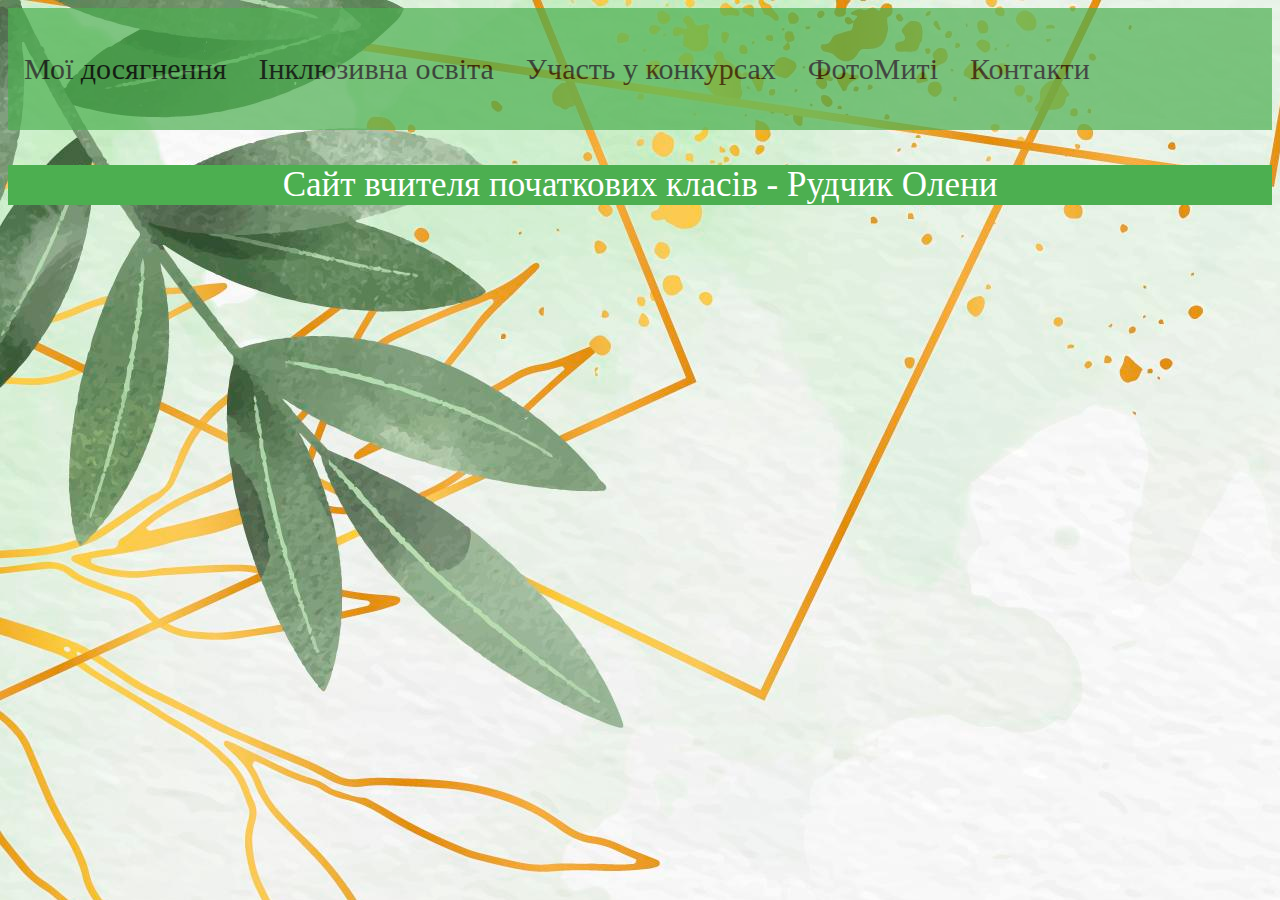
==== index.html @ d179f72a "site" ====
<!DOCTYPE html>
<html>
    <head>
            <title>Сайт Олени Рудчик</title>
            
    </head>
    <body>
        <link rel="stylesheet" href="./style/index.css">
        <div class="topnav">
            <a href="./pages/my_achivments.html"><p style="font-size:30px">Мої досягнення</p></a>
            <a href="./pages/inclusive_education.html"><p style="font-size:30px">Інклюзивна освіта</p></a>
            <a href="#"><p style="font-size:30px">Участь у конкурсах</p></a>
            <a href="#contact"><p style="font-size:30px">ФотоМиті</p></a>
            <a href="./pages/contacts.html"><p style="font-size:30px">Контакти</p></a>
          </div> 
          <div class=main_text>
              <p style="font-size:35px; text-align:center">Сайт вчителя початкових класів - Рудчик Олени</p>
          </div>
    </body>
</html>
---- style/index.css ----
body{
    background-image: url('./../img/main_background.jpg');}

.topnav {
  background-color: #4CAF50;
  opacity: 0.7; /* прозрачность*/
  overflow: hidden;
}
/* Style the links inside the navigation bar */
.topnav a {
  float: left;
  color: #000000;
  text-align: center;
  padding: 14px 16px;
  text-decoration: none;
  font-size: 17px;
}

/* Change the color of links on hover */
.topnav a:hover {
  background-color: rgb(251, 255, 0);
  color: black;
}

.main_text { 
    background-color: #4CAF50;
    color:white;
}
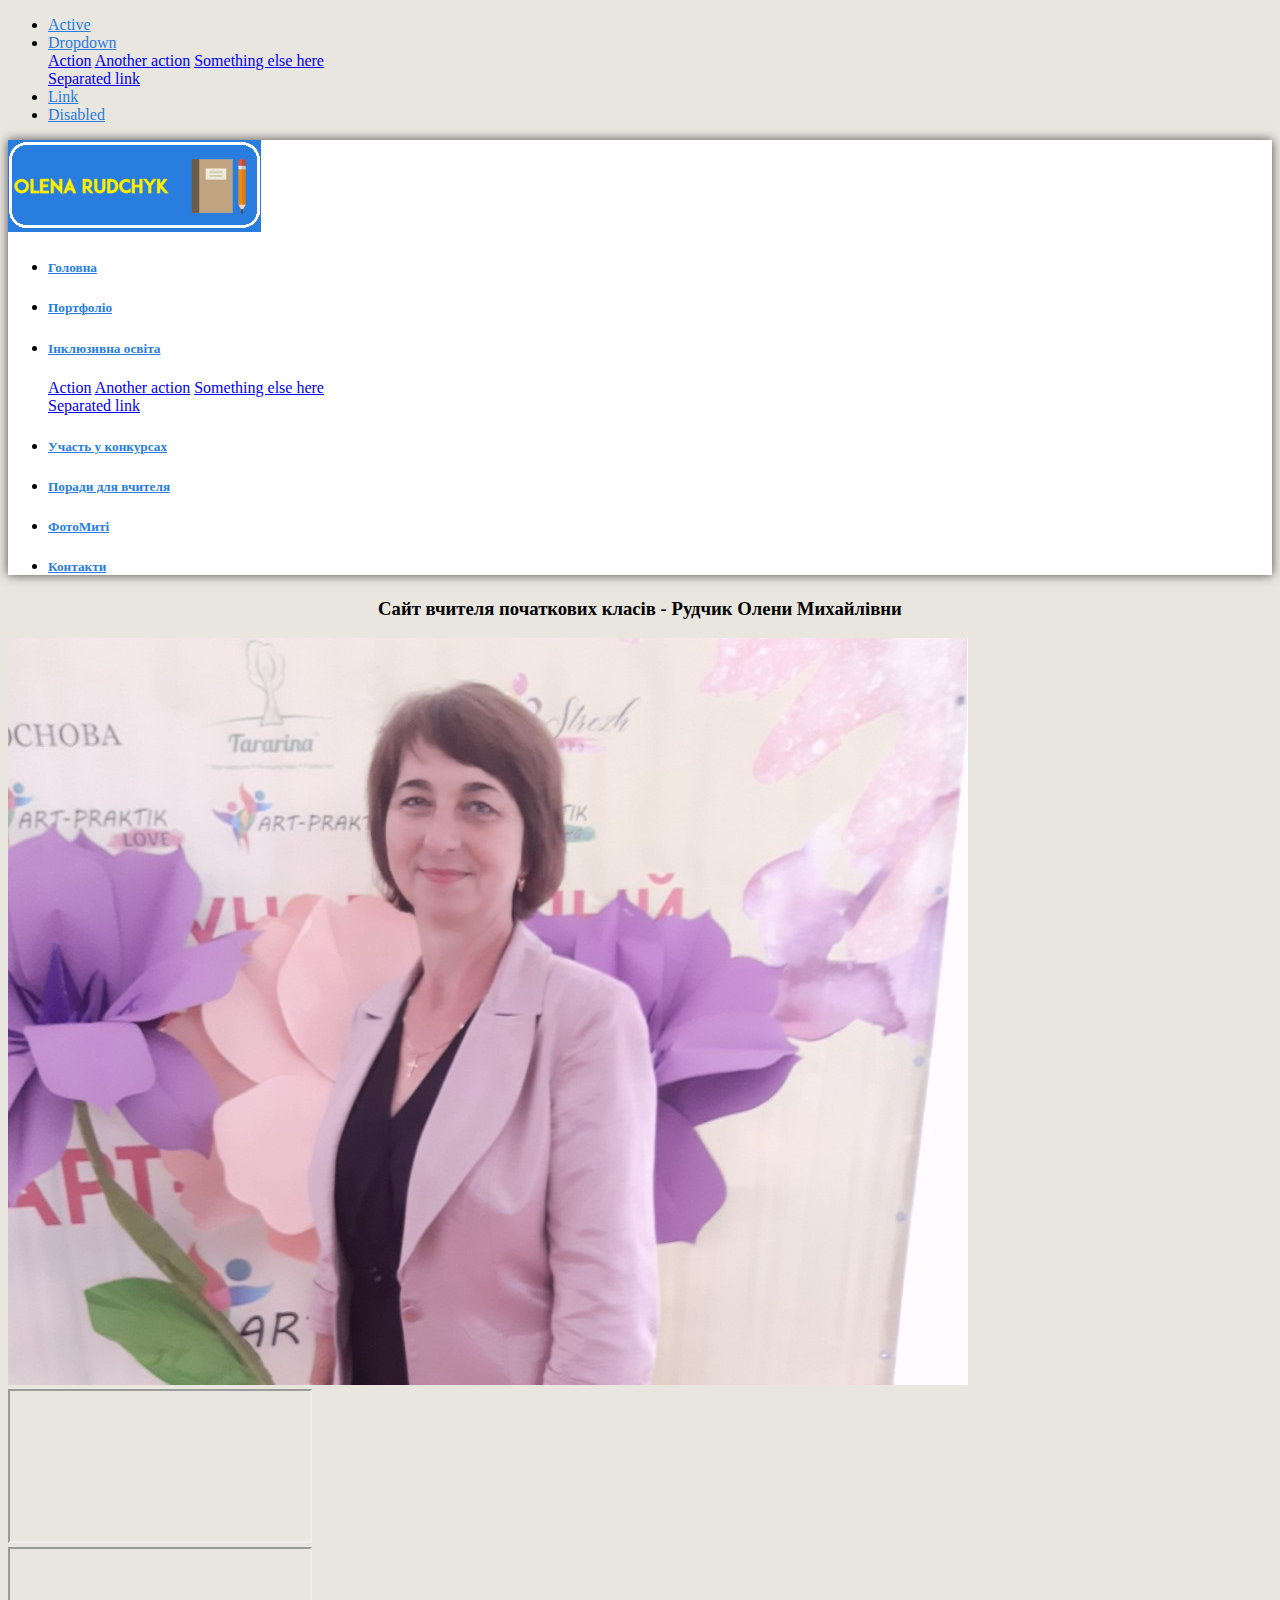
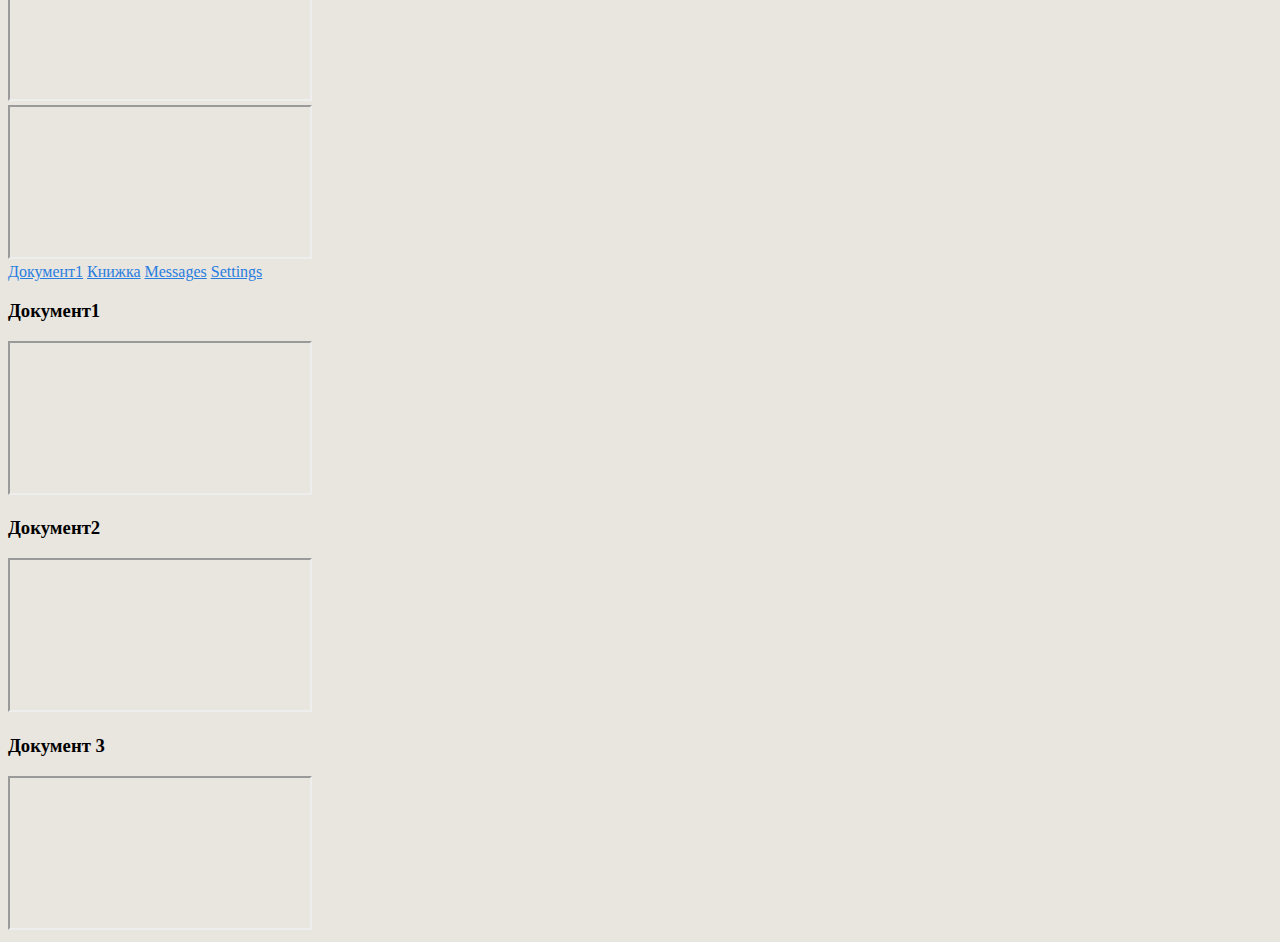
==== commit a3bbbbd0: "Changes" ====
--- a/index.html
+++ b/index.html
@@ -1,20 +1,146 @@
 <!DOCTYPE html>
 <html>
-    <head>
-            <title>Сайт Олени Рудчик</title>
-            
-    </head>
-    <body>
-        <link rel="stylesheet" href="./style/index.css">
-        <div class="topnav">
-            <a href="./pages/my_achivments.html"><p style="font-size:30px">Мої досягнення</p></a>
-            <a href="./pages/inclusive_education.html"><p style="font-size:30px">Інклюзивна освіта</p></a>
-            <a href="#"><p style="font-size:30px">Участь у конкурсах</p></a>
-            <a href="#contact"><p style="font-size:30px">ФотоМиті</p></a>
-            <a href="./pages/contacts.html"><p style="font-size:30px">Контакти</p></a>
-          </div> 
-          <div class=main_text>
-              <p style="font-size:35px; text-align:center">Сайт вчителя початкових класів - Рудчик Олени</p>
-          </div>
-    </body>
-</html>+
+<head>
+    <title>Сайт Олени Рудчик</title>
+    <meta charset="utf-8">
+    <meta name="viewport" content="width=device-width, initial-scale=1">
+    <link href="https://cdn.jsdelivr.net/npm/bootstrap@5.0.0-beta1/dist/css/bootstrap.min.css" rel="stylesheet" integrity="sha384-giJF6kkoqNQ00vy+HMDP7azOuL0xtbfIcaT9wjKHr8RbDVddVHyTfAAsrekwKmP1" crossorigin="anonymous">
+    <link rel="stylesheet" href="./style/index.css">
+</head>
+
+<body style="background-color: #e9e5df;">
+
+    <ul class="nav nav-pills">
+        <li class="nav-item">
+            <a class="nav-link active" href="#">Active</a>
+        </li>
+        <li class="nav-item dropdown">
+            <a class="nav-link dropdown-toggle" data-toggle="dropdown" href="#" role="button" aria-haspopup="true" aria-expanded="false">Dropdown</a>
+            <div class="dropdown-menu">
+                <a class="dropdown-item" href="#">Action</a>
+                <a class="dropdown-item" href="#">Another action</a>
+                <a class="dropdown-item" href="#">Something else here</a>
+                <div class="dropdown-divider"></div>
+                <a class="dropdown-item" href="#">Separated link</a>
+            </div>
+        </li>
+        <li class="nav-item">
+            <a class="nav-link" href="#">Link</a>
+        </li>
+        <li class="nav-item">
+            <a class="nav-link disabled" href="#">Disabled</a>
+        </li>
+    </ul>
+    <nav class="navbar navbar-expand-lg navbar-light menu-shadow">
+        <a class="navbar-brand">
+            <img src="./img/logo.png" alr="logo"></img>
+        </a>
+        <ul class="nav nav-pills">
+            <li class="nav-item">
+                <a class="nav-link" aria-current="page" href="./index.html">
+                    <h5>Головна</h5>
+                </a>
+            </li>
+            <li class="nav-item">
+                <a class="nav-link" aria-current="page" href="./pages/my_achivments.html">
+                    <h5>Портфоліо</h5>
+                </a>
+            </li>
+            <li class="nav-item dropdown">
+                <a class="nav-link dropdown-toggle" data-toggle="dropdown" href="./pages/inclusive_education.html" role="button" aria-haspopup="true" aria-expanded="false">
+                    <h5>Інклюзивна освіта</h5>
+                </a>
+                <div class="dropdown-menu">
+                    <a class="dropdown-item" href="./pages/contacts.html">Action</a>
+                    <a class="dropdown-item" href="#">Another action</a>
+                    <a class="dropdown-item" href="#">Something else here</a>
+                    <div class="dropdown-divider"></div>
+                    <a class="dropdown-item" href="#">Separated link</a>
+                </div>
+            </li>
+            <li class="nav-item">
+                <a class="nav-link" aria-current="page" href="#" aria-selected="false">
+                    <h5>Участь у конкурсах</h5>
+                </a>
+            </li>
+            <li class="nav-item ">
+                <a class="nav-link " aria-current="page " href="./pages/tips_for_teacher.html" aria-selected="false ">
+                    <h5>Поради для вчителя</h5>
+                </a>
+            </li>
+            <li class="nav-item">
+                <a class="nav-link" aria-current="page" href="./pages/photo.html" aria-selected="false">
+                    <h5>ФотоМиті</h5>
+                </a>
+            </li>
+            <li class="nav-item">
+                <a class="nav-link" aria-current="page" href="#" aria-selected="false">
+                    <h5>Контакти</h5>
+                </a>
+            </li>
+        </ul>
+    </nav>
+
+    <div class="container main_center_container">
+        <h3 class="center_text">Сайт вчителя початкових класів - Рудчик Олени Михайлівни</h3>
+        <img src="./img/my_photo.jpg" class="rounded float-right">
+    </div>
+</body>
+
+</html>
+<space class=space>
+
+</space>
+
+<space class=space>
+    <div class="recomendations_oop ">
+        <iframe src="https://drive.google.com/file/d/1bIhntS74vb0zUlsv1imbY5nf4GWFPvXX/preview "></iframe>
+    </div>
+</space>
+
+<space class=space>
+    <div class="recomendations_oop ">
+        <iframe src="https://drive.google.com/file/d/1BK0WNQnvUq22-LSgkI1YGAhkGaDDSYdB/preview "></iframe>
+    </div>
+</space>
+
+<space class=space>
+    <div class="recomendations_oop ">
+        <iframe src="https://drive.google.com/file/d/1O8w_5VjmNMbt_hHl9vFmPC56D9CabobK/preview "></iframe>
+    </div>
+</space>
+
+<div class="d-flex align-items-center">
+    <div class="nav flex-column nav-pills me-3" id="v-pills-tab" role="tablist" aria-orientation="vertical">
+        <a class="nav-link active" id="v-pills-home-tab" data-bs-toggle="pill" href="#v-pills-home" role="tab" aria-controls="v-pills-home" aria-selected="true">Документ1</a>
+        <a class="nav-link" id="v-pills-profile-tab" data-bs-toggle="pill" href="#v-pills-profile" role="tab" aria-controls="v-pills-profile" aria-selected="false">Книжка</a>
+        <a class="nav-link" id="v-pills-messages-tab" data-bs-toggle="pill" href="#v-pills-messages" role="tab" aria-controls="v-pills-messages" aria-selected="false">Messages</a>
+        <a class="nav-link" id="v-pills-settings-tab" data-bs-toggle="pill" href="#v-pills-settings" role="tab" aria-controls="v-pills-settings" aria-selected="false">Settings</a>
+    </div>
+    <div class="tab-content" id="v-pills-tabContent">
+        <div class="tab-pane fade show active" id="v-pills-home" role="tabpanel" aria-labelledby="v-pills-home-tab">
+            <h3>Документ1</h3>
+            <div class="recomendations_oop ">
+                <iframe src="https://drive.google.com/file/d/1QrPFQkQ27d6Is7lPTSPRcAkJODTFsVgQ/preview "></iframe>
+            </div>
+        </div>
+        <div class="tab-pane fade" id="v-pills-profile" role="tabpanel" aria-labelledby="v-pills-profile-tab">
+            <h3>Документ2</h3>
+            <space class=space>
+                <div class="recomendations_oop ">
+                    <iframe src="https://drive.google.com/file/d/14z6KaZhSzPeErOHblNYwr2xhHn_-aAMN/preview "></iframe>
+                </div>
+            </space>
+        </div>
+        <div class="tab-pane fade" id="v-pills-messages" role="tabpanel" aria-labelledby="v-pills-messages-tab">
+            <h3>Документ 3</h3>
+            <div class="recomendations_oop ">
+                <iframe src="https://drive.google.com/file/d/1VMI4z7ZOiqPxYBJveTLO-abHjjjQuQH7/preview "></iframe>
+            </div>
+        </div>
+        <div class="tab-pane fade" id="v-pills-settings" role="tabpanel" aria-labelledby="v-pills-settings-tab">
+
+        </div>
+    </div>
+</div>--- a/style/index.css
+++ b/style/index.css
@@ -1,28 +1,32 @@
-body{
-    background-image: url('./../img/main_background.jpg');}
-
-.topnav {
-  background-color: #4CAF50;
-  opacity: 0.7; /* прозрачность*/
-  overflow: hidden;
-}
-/* Style the links inside the navigation bar */
-.topnav a {
-  float: left;
-  color: #000000;
-  text-align: center;
-  padding: 14px 16px;
-  text-decoration: none;
-  font-size: 17px;
+.column_background {
+    background-color: white;
 }
 
-/* Change the color of links on hover */
-.topnav a:hover {
-  background-color: rgb(251, 255, 0);
-  color: black;
+.nav-link .dropdown-toggle {
+    white-space: nowrap;
 }
 
-.main_text { 
-    background-color: #4CAF50;
-    color:white;
+.img-position {
+    position: relative;
+}
+
+.center_text {
+    text-align: center;
+}
+
+.menu-shadow {
+    background: white;
+    box-shadow: 0 0 10px rgba(0, 0, 0, 0.671);
+}
+
+.selector-for-some-widget {
+    box-sizing: content-box;
+}
+
+.nav-item a:hover {
+    background-color: #fbf000;
+}
+
+.nav-link {
+    color: #287ddf;
 }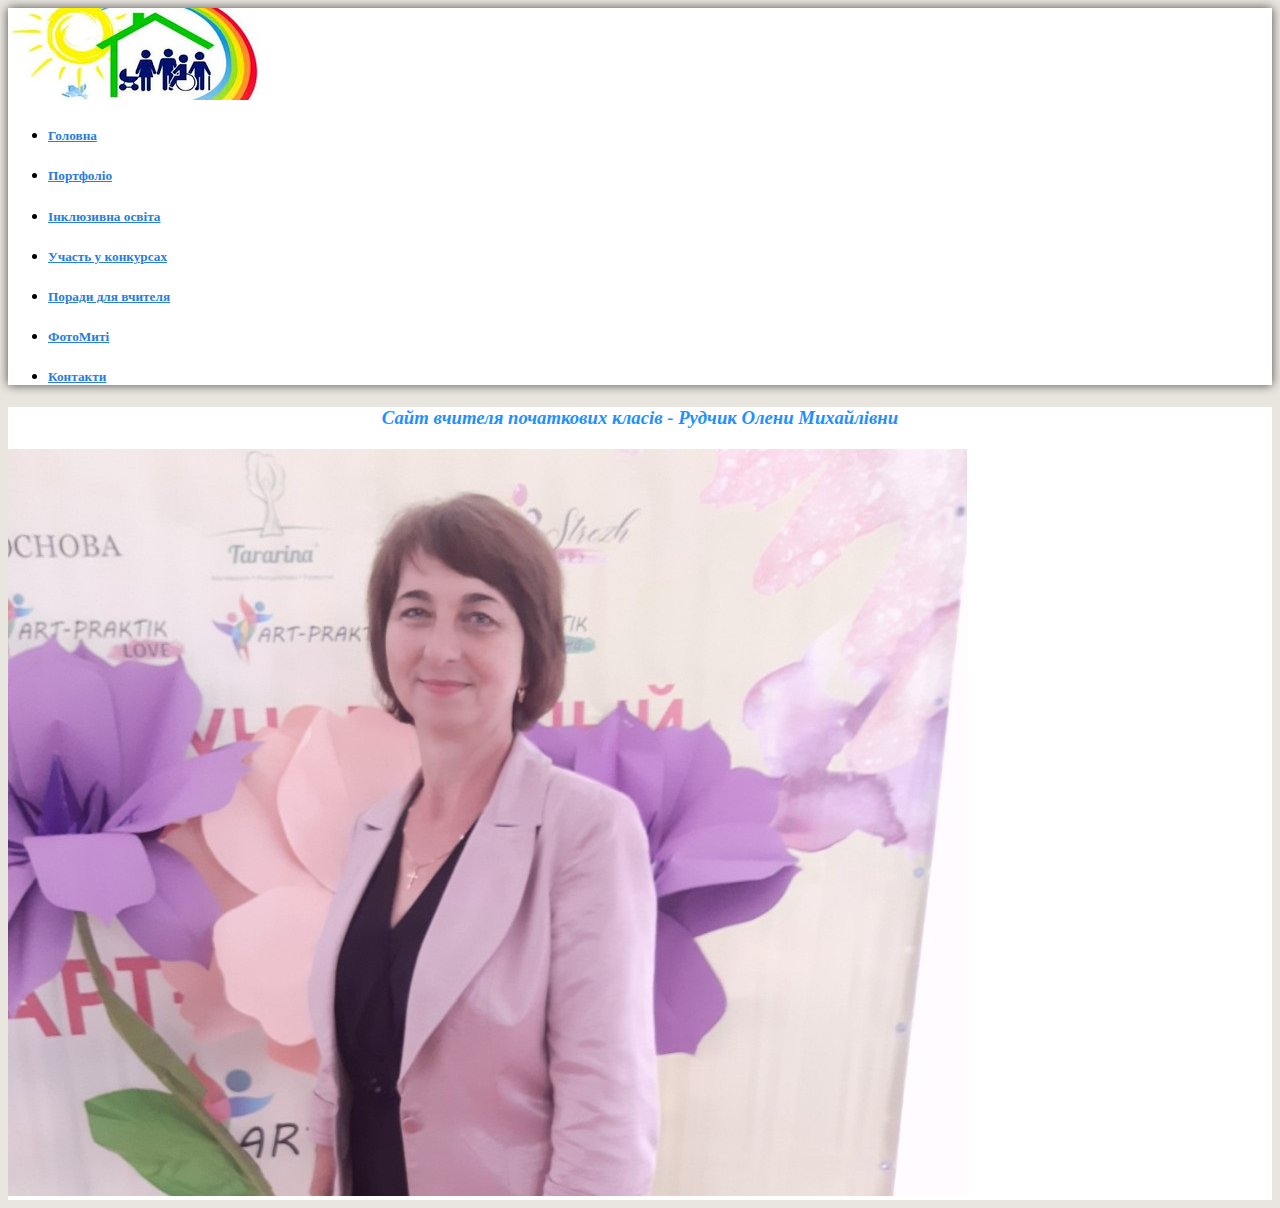
==== commit 3ea7e4ad: "fixes" ====
--- a/index.html
+++ b/index.html
@@ -10,31 +10,9 @@
 </head>
 
 <body style="background-color: #e9e5df;">
-
-    <ul class="nav nav-pills">
-        <li class="nav-item">
-            <a class="nav-link active" href="#">Active</a>
-        </li>
-        <li class="nav-item dropdown">
-            <a class="nav-link dropdown-toggle" data-toggle="dropdown" href="#" role="button" aria-haspopup="true" aria-expanded="false">Dropdown</a>
-            <div class="dropdown-menu">
-                <a class="dropdown-item" href="#">Action</a>
-                <a class="dropdown-item" href="#">Another action</a>
-                <a class="dropdown-item" href="#">Something else here</a>
-                <div class="dropdown-divider"></div>
-                <a class="dropdown-item" href="#">Separated link</a>
-            </div>
-        </li>
-        <li class="nav-item">
-            <a class="nav-link" href="#">Link</a>
-        </li>
-        <li class="nav-item">
-            <a class="nav-link disabled" href="#">Disabled</a>
-        </li>
-    </ul>
     <nav class="navbar navbar-expand-lg navbar-light menu-shadow">
         <a class="navbar-brand">
-            <img src="./img/logo.png" alr="logo"></img>
+            <img src="./img/house.png" alr="logo"></img>
         </a>
         <ul class="nav nav-pills">
             <li class="nav-item">
@@ -43,24 +21,17 @@
                 </a>
             </li>
             <li class="nav-item">
-                <a class="nav-link" aria-current="page" href="./pages/my_achivments.html">
+                <a class="nav-link" aria-current="page" href="./pages/portfolio.html">
                     <h5>Портфоліо</h5>
                 </a>
             </li>
-            <li class="nav-item dropdown">
-                <a class="nav-link dropdown-toggle" data-toggle="dropdown" href="./pages/inclusive_education.html" role="button" aria-haspopup="true" aria-expanded="false">
+            <li class="nav-item">
+                <a class="nav-link" href="./pages/inclusive_education.html" aria-current="page">
                     <h5>Інклюзивна освіта</h5>
                 </a>
-                <div class="dropdown-menu">
-                    <a class="dropdown-item" href="./pages/contacts.html">Action</a>
-                    <a class="dropdown-item" href="#">Another action</a>
-                    <a class="dropdown-item" href="#">Something else here</a>
-                    <div class="dropdown-divider"></div>
-                    <a class="dropdown-item" href="#">Separated link</a>
-                </div>
             </li>
             <li class="nav-item">
-                <a class="nav-link" aria-current="page" href="#" aria-selected="false">
+                <a class="nav-link" aria-current="page" href="./pages/participation_in_competitions.html" aria-selected="false">
                     <h5>Участь у конкурсах</h5>
                 </a>
             </li>
@@ -81,66 +52,12 @@
             </li>
         </ul>
     </nav>
-
-    <div class="container main_center_container">
-        <h3 class="center_text">Сайт вчителя початкових класів - Рудчик Олени Михайлівни</h3>
-        <img src="./img/my_photo.jpg" class="rounded float-right">
+    <div class="container margin_bottom" style="background-color: white;">
+        <div class="row">
+            <h3 class=" center_text " style="font-style: italic; color: dodgerblue; margin-bottom: 20px; margin-top: 20px;">Сайт вчителя початкових класів - Рудчик Олени Михайлівни</h3>
+            <img style="position: inherit;" src="./img/my_photo.jpg " class="rounded mx-auto d-block img-size margin_bottom">
+        </div>
     </div>
 </body>
 
-</html>
-<space class=space>
-
-</space>
-
-<space class=space>
-    <div class="recomendations_oop ">
-        <iframe src="https://drive.google.com/file/d/1bIhntS74vb0zUlsv1imbY5nf4GWFPvXX/preview "></iframe>
-    </div>
-</space>
-
-<space class=space>
-    <div class="recomendations_oop ">
-        <iframe src="https://drive.google.com/file/d/1BK0WNQnvUq22-LSgkI1YGAhkGaDDSYdB/preview "></iframe>
-    </div>
-</space>
-
-<space class=space>
-    <div class="recomendations_oop ">
-        <iframe src="https://drive.google.com/file/d/1O8w_5VjmNMbt_hHl9vFmPC56D9CabobK/preview "></iframe>
-    </div>
-</space>
-
-<div class="d-flex align-items-center">
-    <div class="nav flex-column nav-pills me-3" id="v-pills-tab" role="tablist" aria-orientation="vertical">
-        <a class="nav-link active" id="v-pills-home-tab" data-bs-toggle="pill" href="#v-pills-home" role="tab" aria-controls="v-pills-home" aria-selected="true">Документ1</a>
-        <a class="nav-link" id="v-pills-profile-tab" data-bs-toggle="pill" href="#v-pills-profile" role="tab" aria-controls="v-pills-profile" aria-selected="false">Книжка</a>
-        <a class="nav-link" id="v-pills-messages-tab" data-bs-toggle="pill" href="#v-pills-messages" role="tab" aria-controls="v-pills-messages" aria-selected="false">Messages</a>
-        <a class="nav-link" id="v-pills-settings-tab" data-bs-toggle="pill" href="#v-pills-settings" role="tab" aria-controls="v-pills-settings" aria-selected="false">Settings</a>
-    </div>
-    <div class="tab-content" id="v-pills-tabContent">
-        <div class="tab-pane fade show active" id="v-pills-home" role="tabpanel" aria-labelledby="v-pills-home-tab">
-            <h3>Документ1</h3>
-            <div class="recomendations_oop ">
-                <iframe src="https://drive.google.com/file/d/1QrPFQkQ27d6Is7lPTSPRcAkJODTFsVgQ/preview "></iframe>
-            </div>
-        </div>
-        <div class="tab-pane fade" id="v-pills-profile" role="tabpanel" aria-labelledby="v-pills-profile-tab">
-            <h3>Документ2</h3>
-            <space class=space>
-                <div class="recomendations_oop ">
-                    <iframe src="https://drive.google.com/file/d/14z6KaZhSzPeErOHblNYwr2xhHn_-aAMN/preview "></iframe>
-                </div>
-            </space>
-        </div>
-        <div class="tab-pane fade" id="v-pills-messages" role="tabpanel" aria-labelledby="v-pills-messages-tab">
-            <h3>Документ 3</h3>
-            <div class="recomendations_oop ">
-                <iframe src="https://drive.google.com/file/d/1VMI4z7ZOiqPxYBJveTLO-abHjjjQuQH7/preview "></iframe>
-            </div>
-        </div>
-        <div class="tab-pane fade" id="v-pills-settings" role="tabpanel" aria-labelledby="v-pills-settings-tab">
-
-        </div>
-    </div>
-</div>+</html>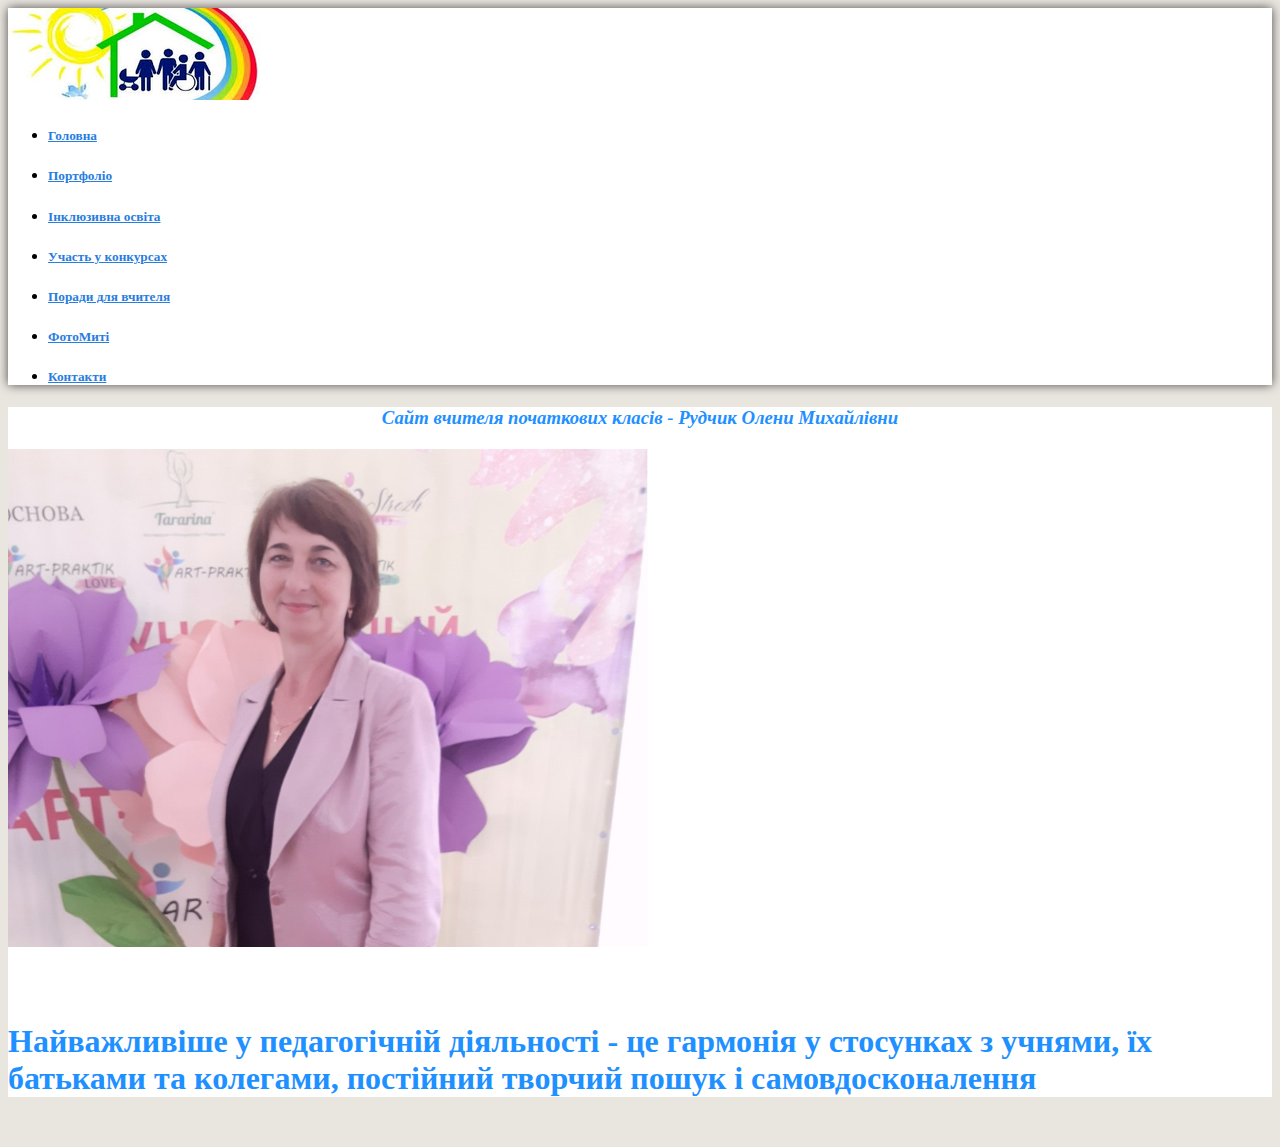
==== commit 8a38e4ff: "fix" ====
--- a/index.html
+++ b/index.html
@@ -46,7 +46,7 @@
                 </a>
             </li>
             <li class="nav-item">
-                <a class="nav-link" aria-current="page" href="#" aria-selected="false">
+                <a class="nav-link" aria-current="page" href="./pages/contacts.html" aria-selected="false">
                     <h5>Контакти</h5>
                 </a>
             </li>
@@ -56,6 +56,7 @@
         <div class="row">
             <h3 class=" center_text " style="font-style: italic; color: dodgerblue; margin-bottom: 20px; margin-top: 20px;">Сайт вчителя початкових класів - Рудчик Олени Михайлівни</h3>
             <img style="position: inherit;" src="./img/my_photo.jpg " class="rounded mx-auto d-block img-size margin_bottom">
+            <h1 style=" color: dodgerblue">Найважливіше у педагогічній діяльності - це гармонія у стосунках з учнями, їх батьками та колегами, постійний творчий пошук і самовдосконалення</h1>
         </div>
     </div>
 </body>
--- a/style/index.css
+++ b/style/index.css
@@ -1,3 +1,7 @@
+.margin_bottom {
+    margin-bottom: 50px;
+}
+
 .column_background {
     background-color: white;
 }
@@ -29,4 +33,8 @@
 
 .nav-link {
     color: #287ddf;
+}
+
+.img-size {
+    width: 50vw;
 }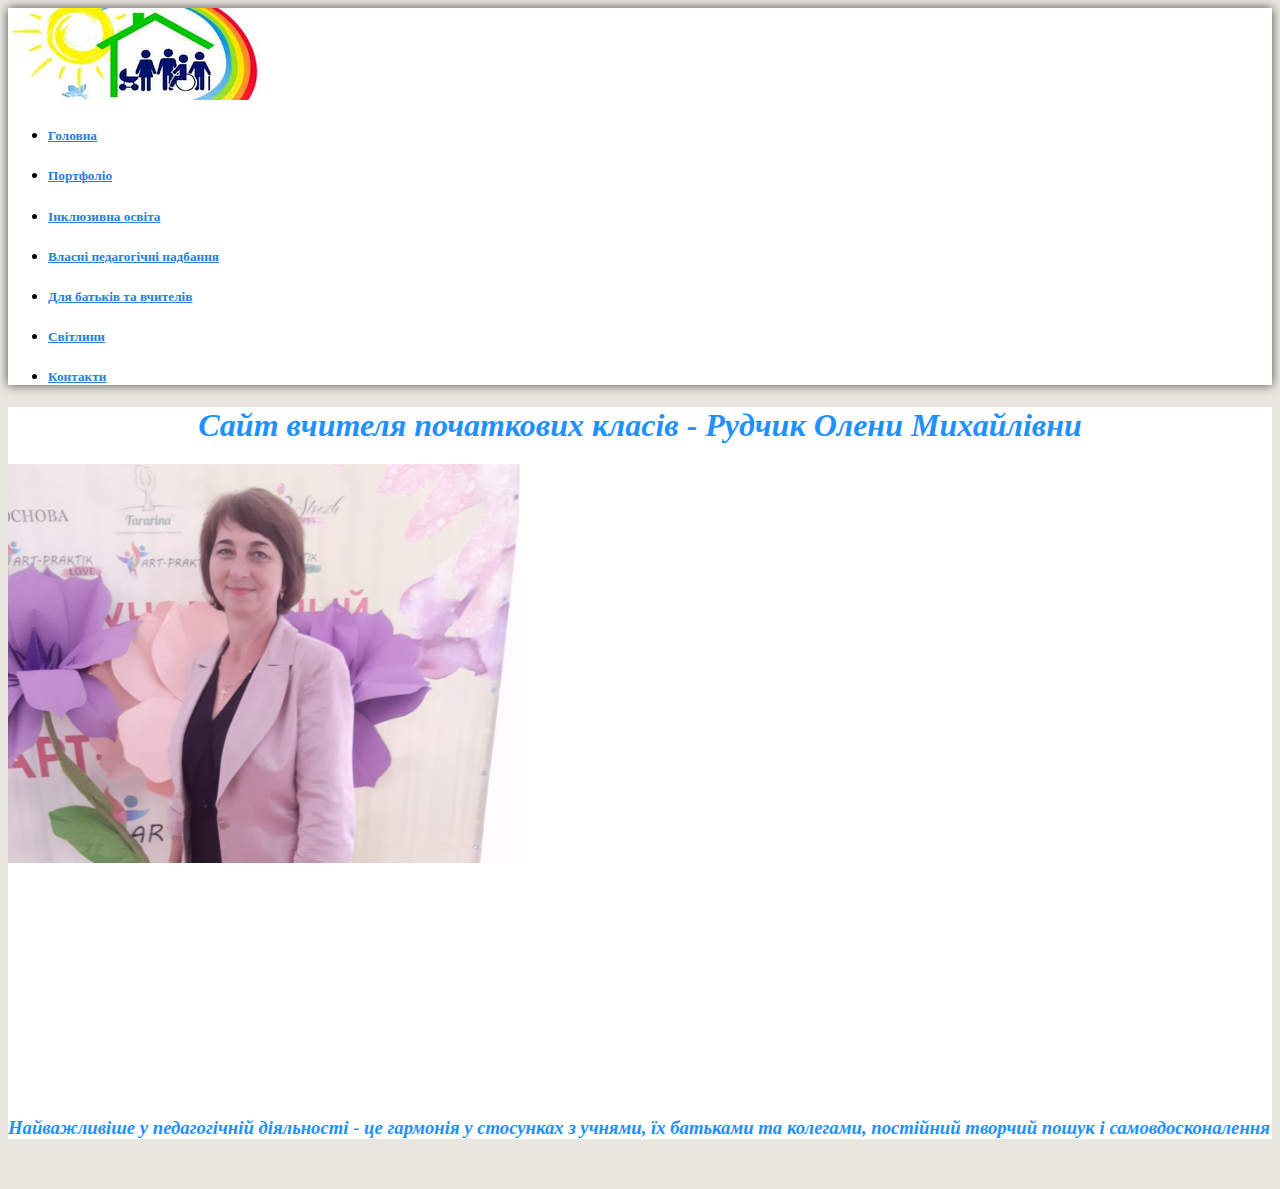
==== commit 8dd00646: "Changes" ====
--- a/index.html
+++ b/index.html
@@ -32,17 +32,17 @@
             </li>
             <li class="nav-item">
                 <a class="nav-link" aria-current="page" href="./pages/participation_in_competitions.html" aria-selected="false">
-                    <h5>Участь у конкурсах</h5>
+                    <h5>Власні педагогічні надбання</h5>
                 </a>
             </li>
             <li class="nav-item ">
                 <a class="nav-link " aria-current="page " href="./pages/tips_for_teacher.html" aria-selected="false ">
-                    <h5>Поради для вчителя</h5>
+                    <h5>Для батьків та вчителів</h5>
                 </a>
             </li>
             <li class="nav-item">
                 <a class="nav-link" aria-current="page" href="./pages/photo.html" aria-selected="false">
-                    <h5>ФотоМиті</h5>
+                    <h5>Світлини</h5>
                 </a>
             </li>
             <li class="nav-item">
@@ -54,9 +54,13 @@
     </nav>
     <div class="container margin_bottom" style="background-color: white;">
         <div class="row">
-            <h3 class=" center_text " style="font-style: italic; color: dodgerblue; margin-bottom: 20px; margin-top: 20px;">Сайт вчителя початкових класів - Рудчик Олени Михайлівни</h3>
-            <img style="position: inherit;" src="./img/my_photo.jpg " class="rounded mx-auto d-block img-size margin_bottom">
-            <h1 style=" color: dodgerblue">Найважливіше у педагогічній діяльності - це гармонія у стосунках з учнями, їх батьками та колегами, постійний творчий пошук і самовдосконалення</h1>
+            <h1 class=" center_text " style="font-style: italic; color: dodgerblue; margin-bottom: 20px; margin-top: 20px;">Сайт вчителя початкових класів - Рудчик Олени Михайлівни</h1>
+            <div class="col-7">
+                <img style="position: inherit;" src="./img/my_photo.jpg " class="rounded mx-auto d-block img-size margin_bottom">
+            </div>
+            <div class="col-5">
+                <h3 style="position: inherit; color: dodgerblue; margin-top: 200px;"><i>Найважливіше у педагогічній діяльності - це гармонія у стосунках з учнями, їх батьками та колегами, постійний творчий пошук і самовдосконалення</i></h3>
+            </div>
         </div>
     </div>
 </body>
--- a/style/index.css
+++ b/style/index.css
@@ -36,5 +36,5 @@
 }
 
 .img-size {
-    width: 50vw;
+    width: 40vw;
 }